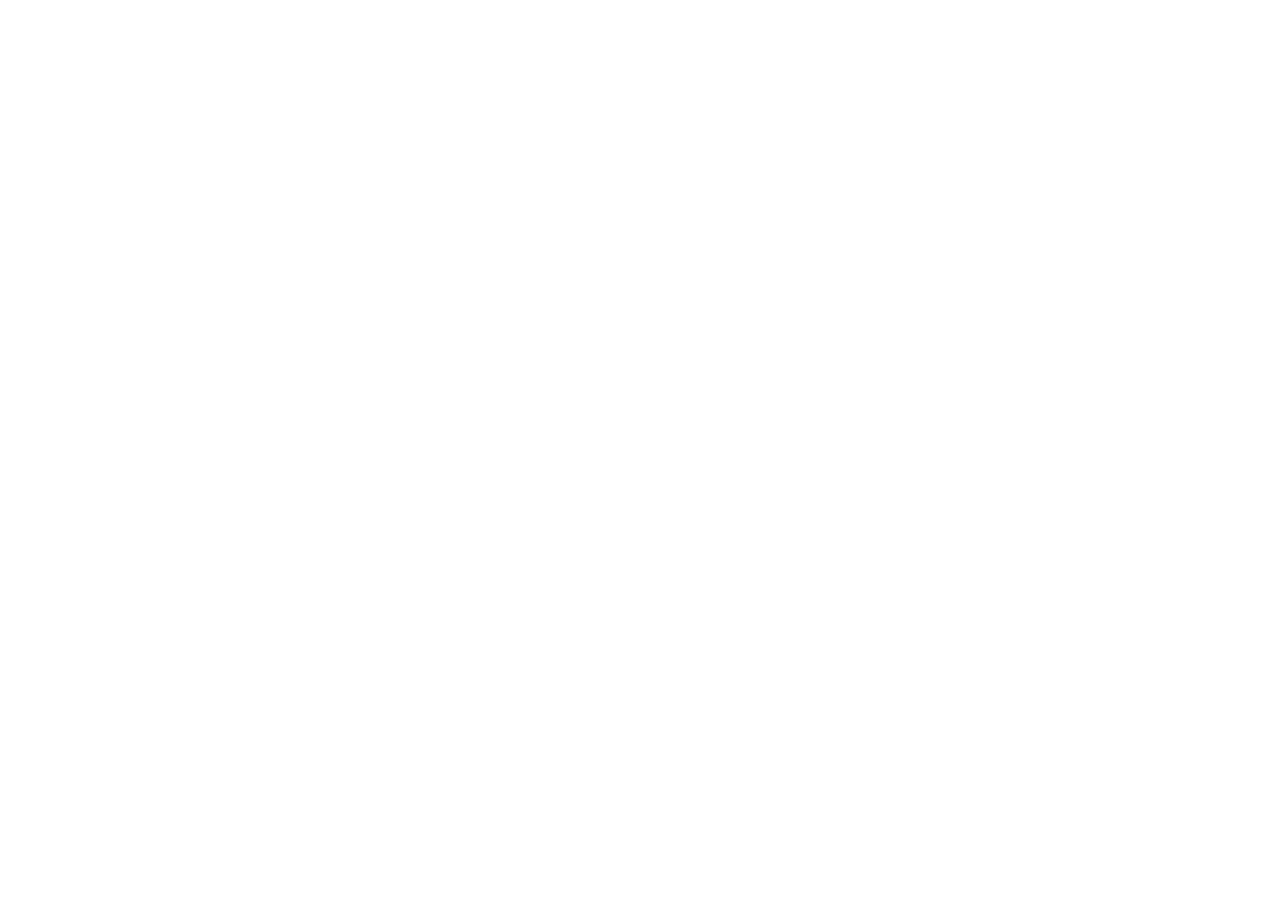
==== index.html @ 8ee67961 "init" ====
<!DOCTYPE html>
<html lang="en">
  <head>
    <meta charset="UTF-8" />
    <meta http-equiv="X-UA-Compatible" content="IE=edge" />
    <meta name="viewport" content="width=device-width, initial-scale=1.0" />
    <title>Document</title>
  </head>
  <body></body>
</html>
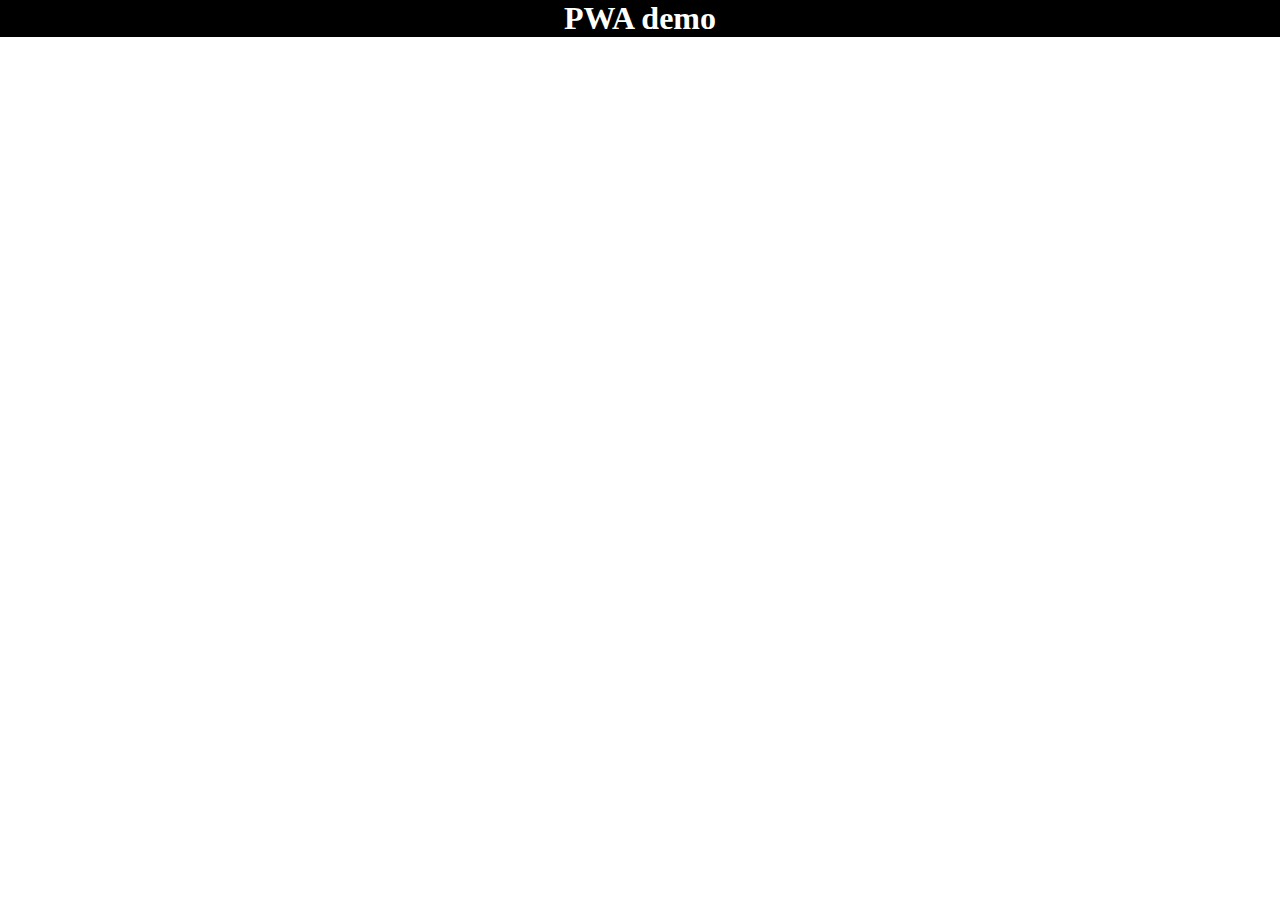
==== commit e1fbd2fe: "html, css" ====
--- a/index.html
+++ b/index.html
@@ -4,7 +4,14 @@
     <meta charset="UTF-8" />
     <meta http-equiv="X-UA-Compatible" content="IE=edge" />
     <meta name="viewport" content="width=device-width, initial-scale=1.0" />
-    <title>Document</title>
+    <title>PWA demo</title>
+    <link rel="stylesheet" href="style.css" />
   </head>
-  <body></body>
+  <body>
+    <nav><h1>PWA demo</h1></nav>
+  </body>
+  <section>
+    <div class="posts"></div>
+  </section>
+  <script src="index.js"></script>
 </html>
--- a/style.css
+++ b/style.css
@@ -0,0 +1,32 @@
+* {
+  margin: 0;
+  padding: 0;
+  box-sizing: border-box;
+}
+
+section {
+  max-width: 900px;
+  margin: 0 auto;
+  margin-top: 1rem;
+}
+
+nav {
+  background: #000;
+  color: #fff;
+  display: flex;
+  justify-content: center;
+  align-items: center;
+}
+
+.card {
+  padding: 1rem;
+  border-radius: 5px;
+  border: 1px solid #eee;
+  box-shadow: 2px 2px 7px rgb(0 0 0 / 30%);
+  margin-bottom: 1rem;
+}
+
+.card-title {
+  font-size: 1.2rem;
+  text-transform: capitalize;
+}
